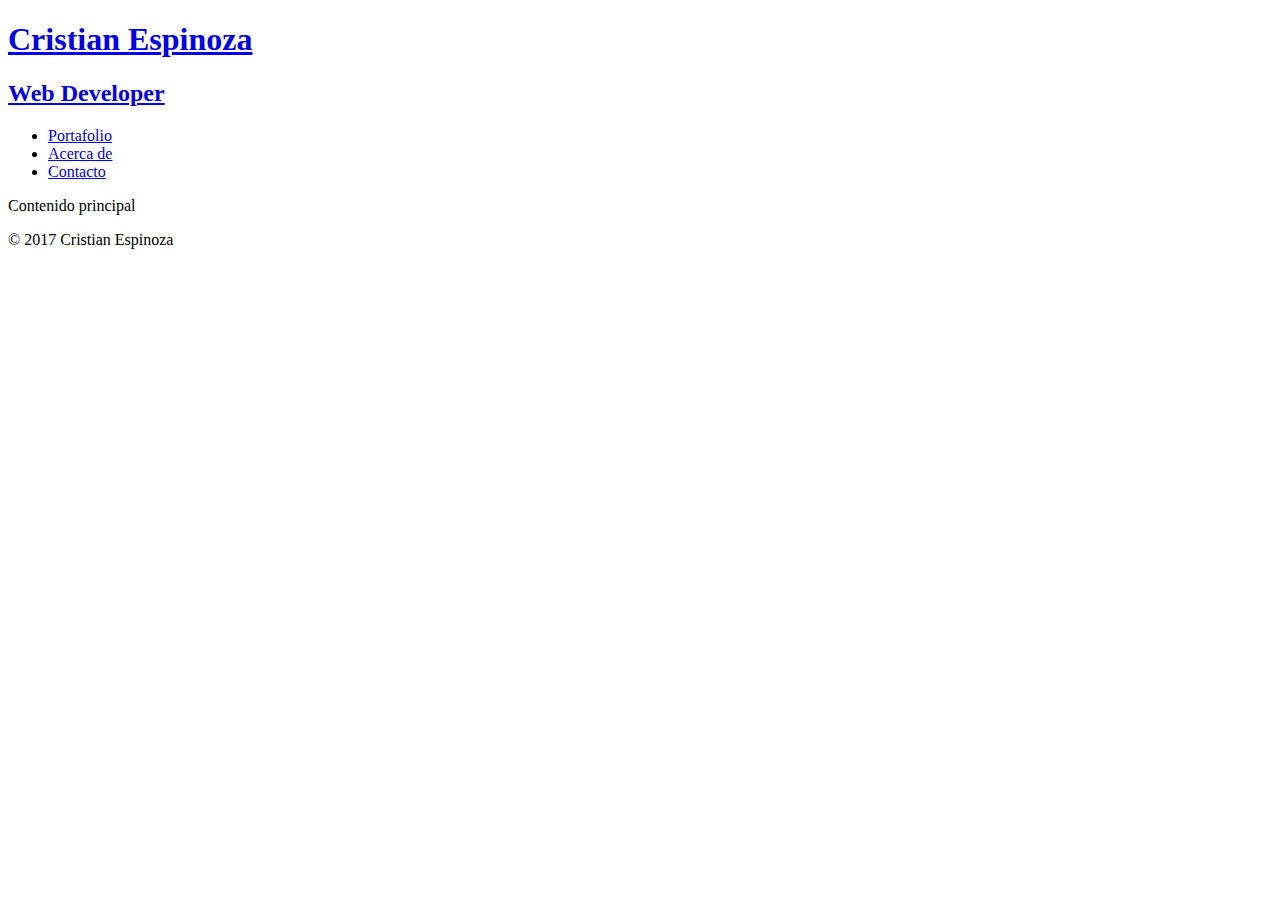
==== index.html @ 268edfee "Se realizo la identación del codigo html" ====
<!DOCTYPE html>
<html>
<head>
	<meta charset="utf-8">
	<title>Cristian Espinoza | Web Developer</title>
</head>
<body>
	<header>
		<a href="index.html">
			<h1>Cristian Espinoza</h1>
			<h2>Web Developer</h2>
		</a>
		<nav>
			<ul>
				<li><a href="index.html">Portafolio</a></li>
				<li><a href="acerca.html">Acerca de</a></li>
				<li><a href="contacto.html">Contacto</a></li>
			</ul>
		</nav>
	</header>
	<section>
		<p>Contenido principal</p>
	</section>
	<footer>
		<p>&copy; 2017 Cristian Espinoza</p>
	</footer>
</body>
</html>
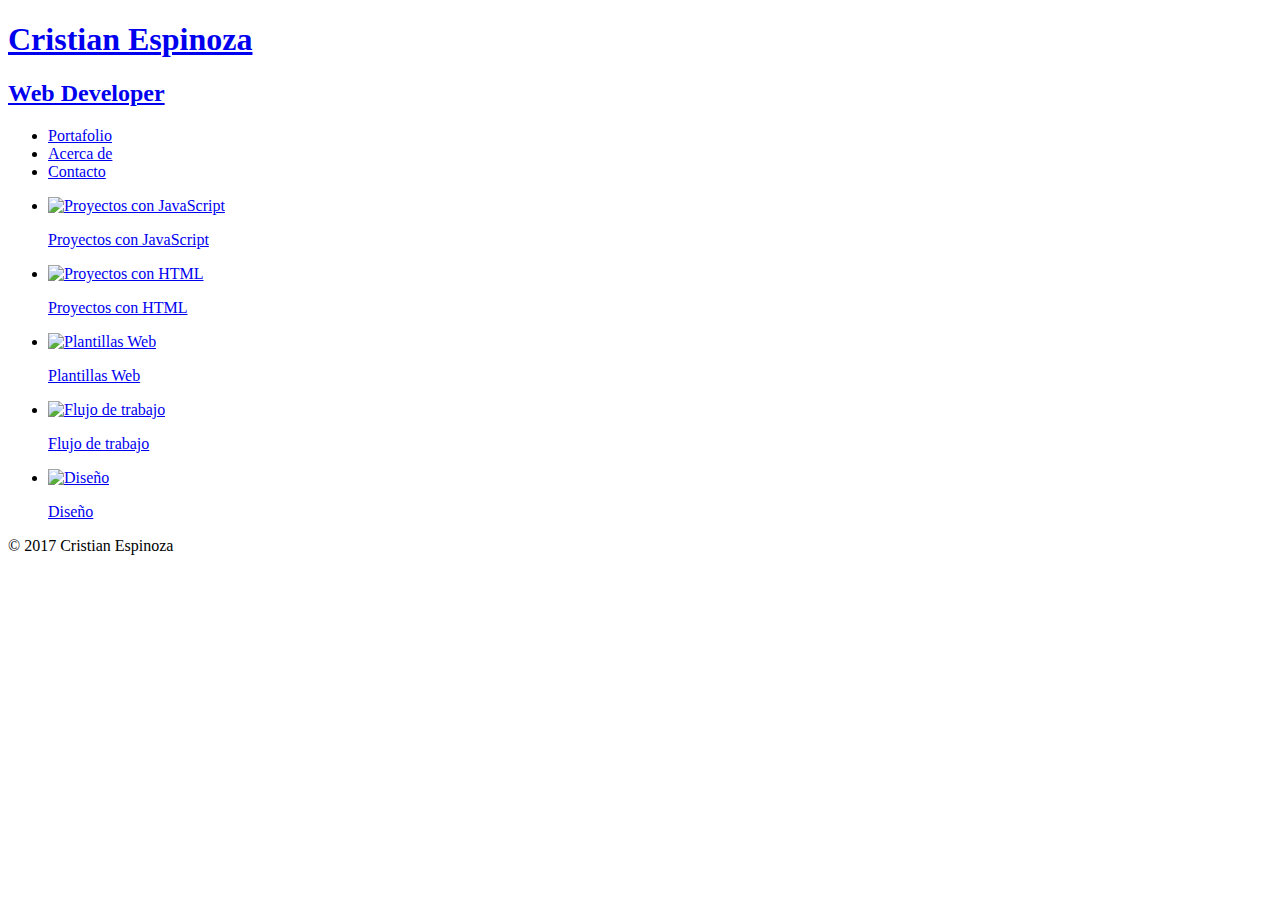
==== commit d118c6bf: "Se agregó la lista con imagenes." ====
--- a/index.html
+++ b/index.html
@@ -19,7 +19,38 @@
 		</nav>
 	</header>
 	<section>
-		<p>Contenido principal</p>
+		<ul>
+			<li>
+				<a href="img/coding-01.jpg">
+					<img src="img/coding-01.jpg" alt="Proyectos con JavaScript">
+					<p>Proyectos con JavaScript</p>
+				</a>
+			</li>
+			<li>
+				<a href="img/coding-02.jpg">
+					<img src="img/coding-02.jpg" alt="Proyectos con HTML">
+					<p>Proyectos con HTML</p>
+				</a>
+			</li>
+			<li>
+				<a href="img/coding-06.jpg">
+					<img src="img/coding-06.jpg" alt="Plantillas Web">
+					<p>Plantillas Web</p>
+				</a>
+			</li>
+			<li>
+				<a href="img/coding-09.jpg">
+					<img src="img/coding-09.jpg" alt="Flujo de trabajo">
+					<p>Flujo de trabajo</p>
+				</a>
+			</li>
+			<li>
+				<a href="img/coding-12.jpg">
+					<img src="img/coding-12.jpg" alt="Diseño">
+					<p>Diseño</p>
+				</a>
+			</li>
+		</ul>
 	</section>
 	<footer>
 		<p>&copy; 2017 Cristian Espinoza</p>
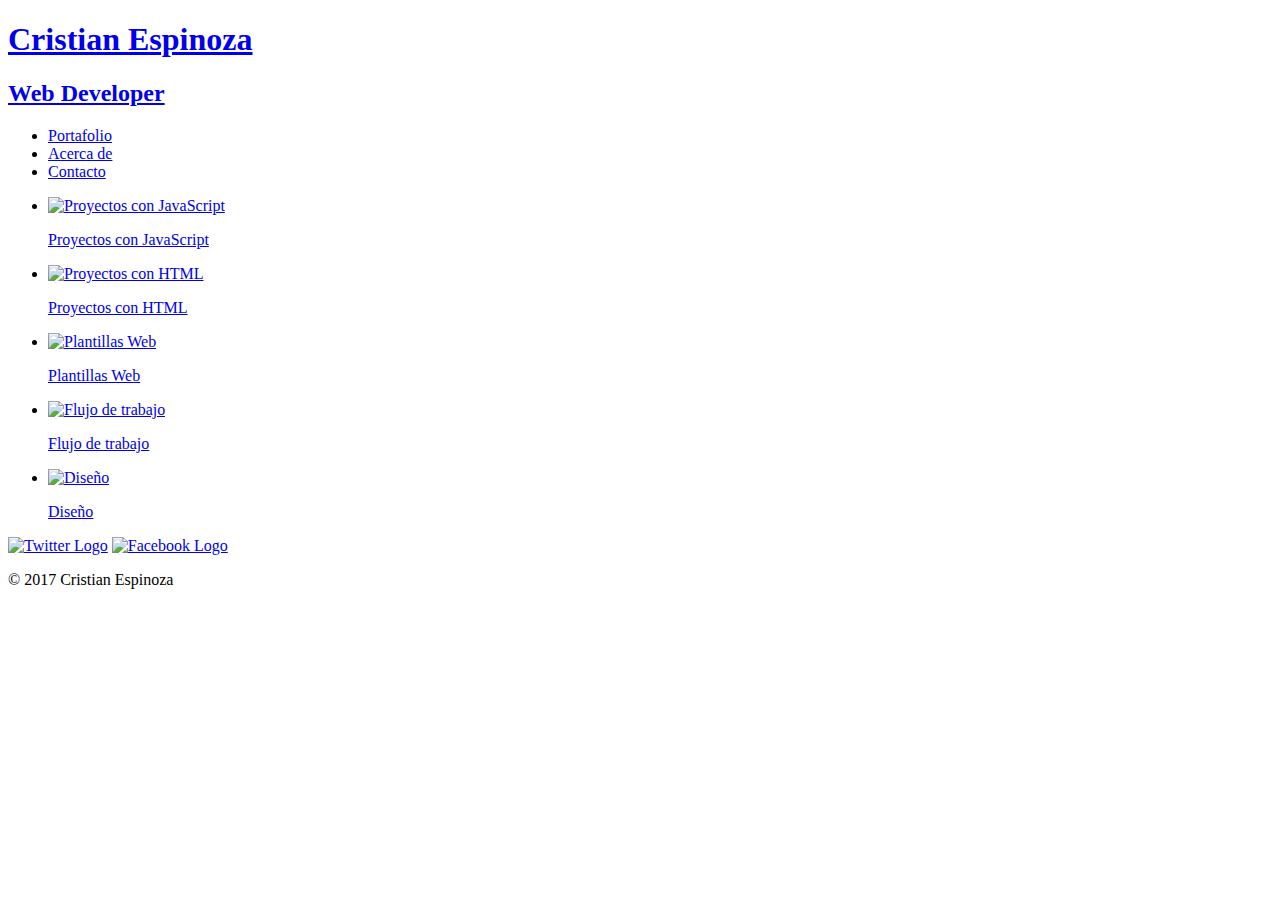
==== commit e86eb246: "Se agrego el pie de página." ====
--- a/index.html
+++ b/index.html
@@ -53,6 +53,8 @@
 		</ul>
 	</section>
 	<footer>
+		<a href="https://www.twitter.com"><img src="img/twitter-wrap.png" alt="Twitter Logo"></a>
+		<a href="https://www.facebook.com"><img src="img/facebook-wrap.png" alt="Facebook Logo"></a>
 		<p>&copy; 2017 Cristian Espinoza</p>
 	</footer>
 </body>
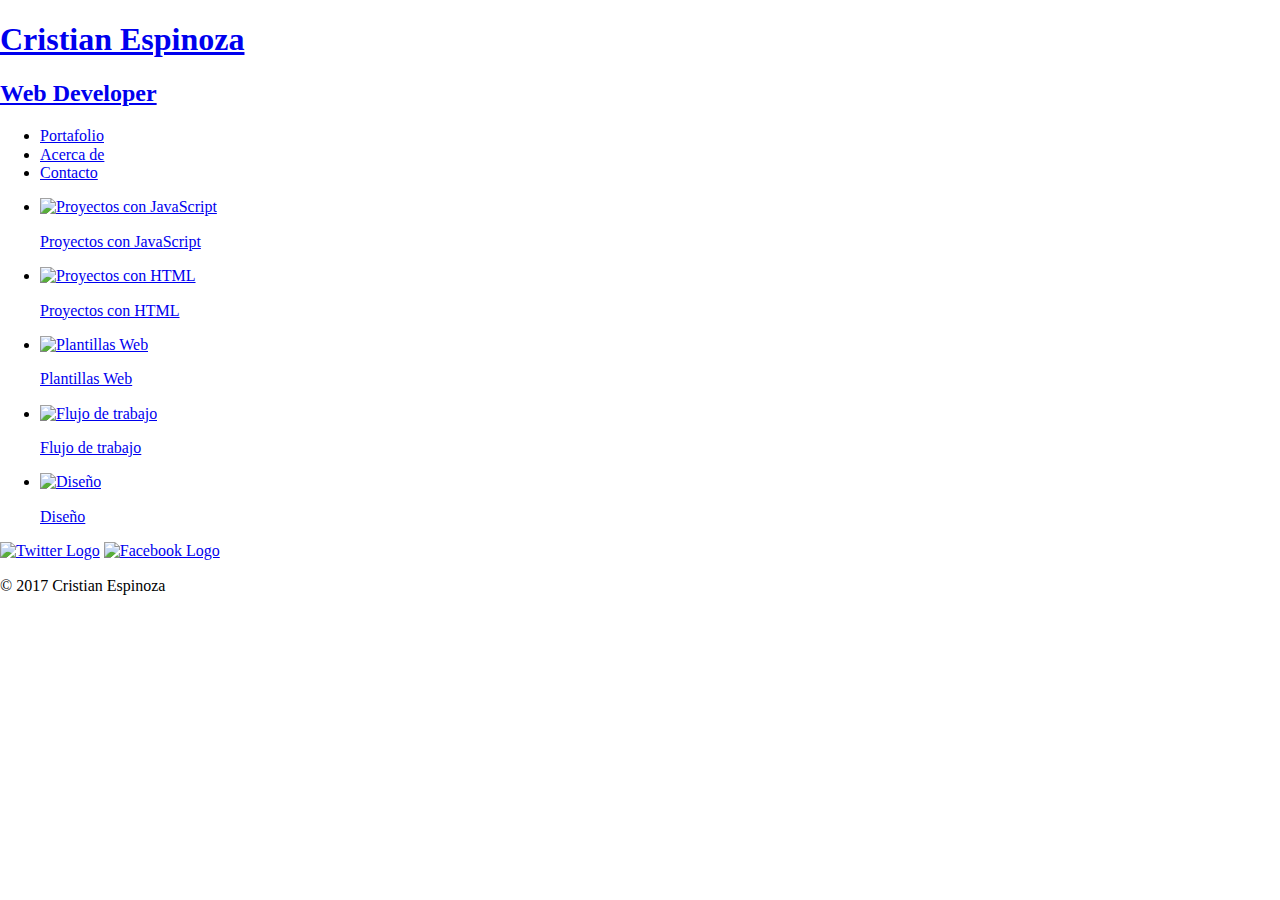
==== commit 69e83a9a: "Se agrego el archivo normalize estilo" ====
--- a/index.html
+++ b/index.html
@@ -3,6 +3,7 @@
 <head>
 	<meta charset="utf-8">
 	<title>Cristian Espinoza | Web Developer</title>
+	<link rel="stylesheet" href="css/normalize.css">
 </head>
 <body>
 	<header>
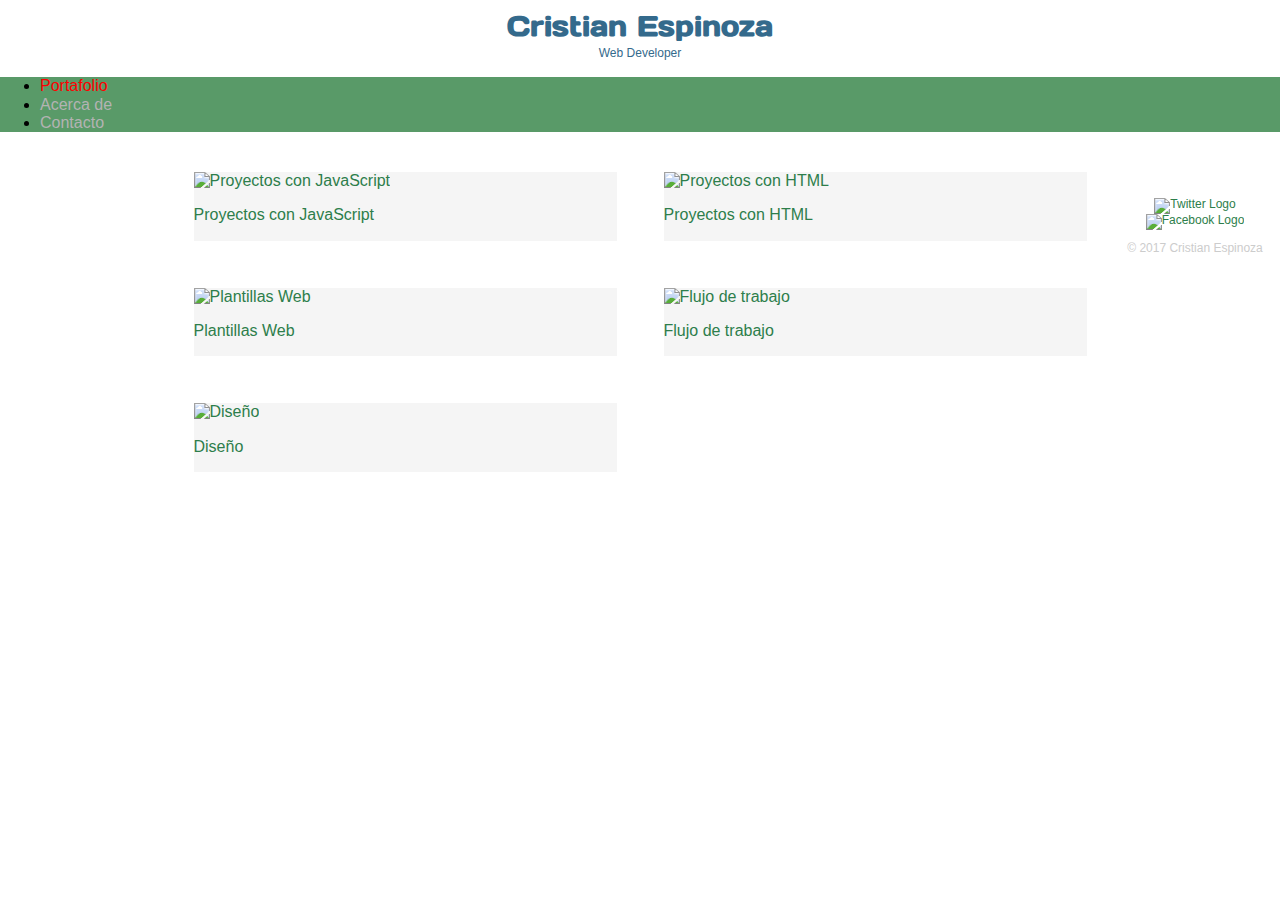
==== commit 81f04e5a: "Actualización de archivos css e index" ====
--- a/index.html
+++ b/index.html
@@ -4,55 +4,59 @@
 	<meta charset="utf-8">
 	<title>Cristian Espinoza | Web Developer</title>
 	<link rel="stylesheet" href="css/normalize.css">
+	<link rel="stylesheet" href="css/main.css">
+	<link href="https://fonts.googleapis.com/css?family=Days+One" rel="stylesheet">
 </head>
 <body>
 	<header>
-		<a href="index.html">
+		<a href="index.html" id="logo">
 			<h1>Cristian Espinoza</h1>
 			<h2>Web Developer</h2>
 		</a>
 		<nav>
 			<ul>
-				<li><a href="index.html">Portafolio</a></li>
+				<li><a href="index.html" class="selected">Portafolio</a></li>
 				<li><a href="acerca.html">Acerca de</a></li>
 				<li><a href="contacto.html">Contacto</a></li>
 			</ul>
 		</nav>
 	</header>
-	<section>
-		<ul>
-			<li>
-				<a href="img/coding-01.jpg">
-					<img src="img/coding-01.jpg" alt="Proyectos con JavaScript">
-					<p>Proyectos con JavaScript</p>
-				</a>
-			</li>
-			<li>
-				<a href="img/coding-02.jpg">
-					<img src="img/coding-02.jpg" alt="Proyectos con HTML">
-					<p>Proyectos con HTML</p>
-				</a>
-			</li>
-			<li>
-				<a href="img/coding-06.jpg">
-					<img src="img/coding-06.jpg" alt="Plantillas Web">
-					<p>Plantillas Web</p>
-				</a>
-			</li>
-			<li>
-				<a href="img/coding-09.jpg">
-					<img src="img/coding-09.jpg" alt="Flujo de trabajo">
-					<p>Flujo de trabajo</p>
-				</a>
-			</li>
-			<li>
-				<a href="img/coding-12.jpg">
-					<img src="img/coding-12.jpg" alt="Diseño">
-					<p>Diseño</p>
-				</a>
-			</li>
-		</ul>
-	</section>
+	<div id="wrapper">
+		<section>
+			<ul id="gallery">
+				<li>
+					<a href="img/coding-01.jpg">
+						<img src="img/coding-01.jpg" alt="Proyectos con JavaScript">
+						<p>Proyectos con JavaScript</p>
+					</a>
+				</li>
+				<li>
+					<a href="img/coding-02.jpg">
+						<img src="img/coding-02.jpg" alt="Proyectos con HTML">
+						<p>Proyectos con HTML</p>
+					</a>
+				</li>
+				<li>
+					<a href="img/coding-06.jpg">
+						<img src="img/coding-06.jpg" alt="Plantillas Web">
+						<p>Plantillas Web</p>
+					</a>
+				</li>
+				<li>
+					<a href="img/coding-09.jpg">
+						<img src="img/coding-09.jpg" alt="Flujo de trabajo">
+						<p>Flujo de trabajo</p>
+					</a>
+				</li>
+				<li>
+					<a href="img/coding-12.jpg">
+						<img src="img/coding-12.jpg" alt="Diseño">
+						<p>Diseño</p>
+					</a>
+				</li>
+			</ul>
+		</section>
+	</div>
 	<footer>
 		<a href="https://www.twitter.com"><img src="img/twitter-wrap.png" alt="Twitter Logo"></a>
 		<a href="https://www.facebook.com"><img src="img/facebook-wrap.png" alt="Facebook Logo"></a>
--- a/css/main.css
+++ b/css/main.css
@@ -0,0 +1,77 @@
+body{
+  font-family: 'Open Sans', sans-serif;
+}
+/* Esto es un comentario */
+a{
+  text-decoration: none;
+}
+
+#wrapper{
+  max-width: 940px;
+  margin: 0 auto;
+  padding: 0 5%;
+}
+
+img{
+  max-width: 100%;
+}
+
+#logo{
+  text-align: center;
+  margin: 0;
+}
+
+a{
+  color: #2d7e4b;
+}
+
+nav a.selected, a:hover{
+  color: red;
+}
+
+h1{
+  border-color: black;
+  font-family: 'Days One', sans-serif;
+  margin: 15px 0;
+  font-size: 1.75em;
+  line-height: 0.8em;
+}
+
+h2{
+  font-size: 0.75em;
+  margin: -5px 0 0;
+  font-weight: lighter;
+}
+
+#gallery{
+  margin: 0;
+  padding: 0;
+  list-style: none;
+}
+
+#gallery li{
+  float: left;
+  width: 45%;
+  margin: 2.5%;
+  background-color: #f5f5f5;
+  color: #bdc3c7;
+}
+
+h1,h2{
+  color: #346a8c;
+}
+
+nav{
+  background: #599a68;
+}
+
+nav a, nav a:visited{
+  color: #b3b3b3;
+}
+
+footer{
+  font-size: 0.75em;
+  text-align: center;
+  padding-top: 50px;
+  color: #ccc;
+}
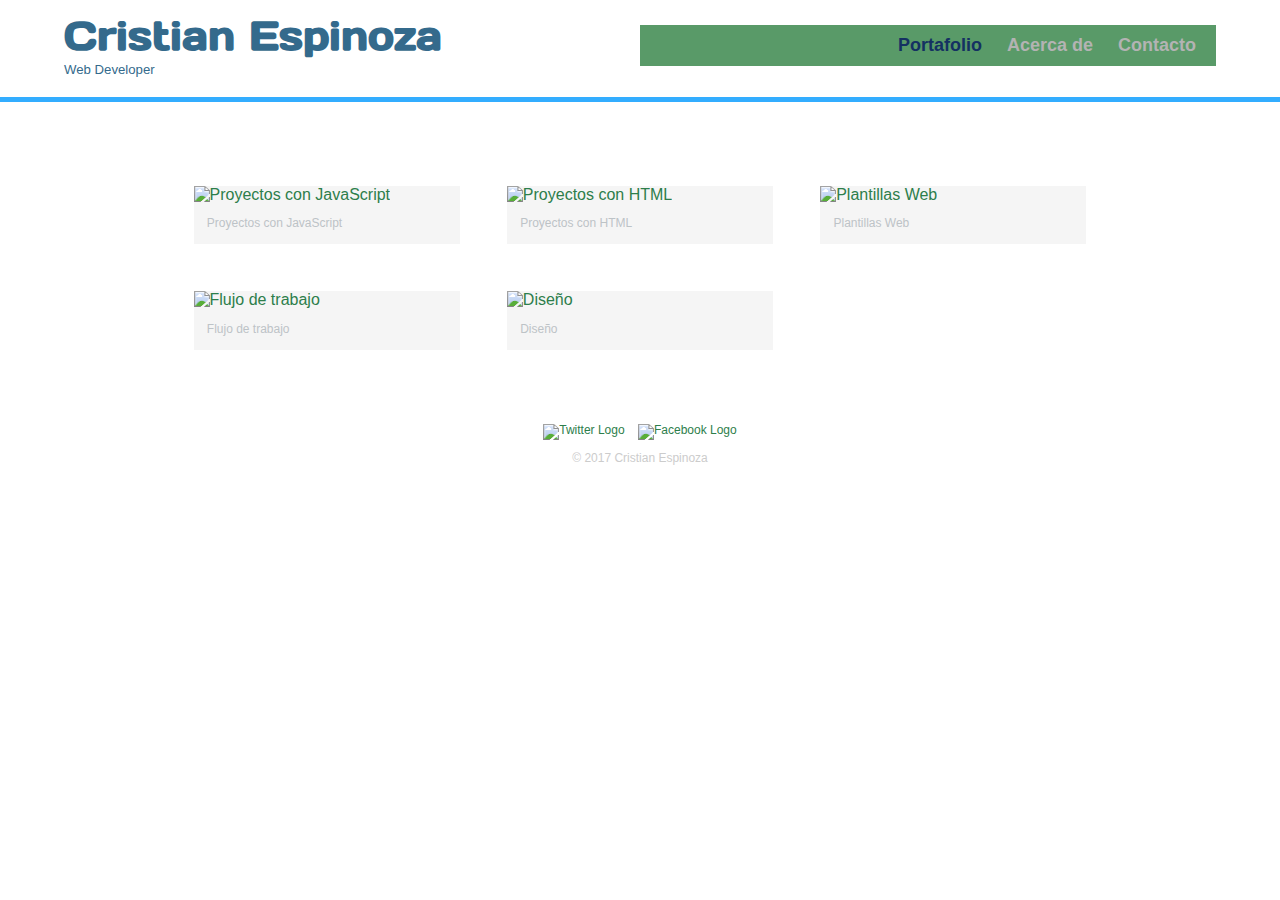
==== commit be9d9662: "Actualización de los estilos usando responsive" ====
--- a/index.html
+++ b/index.html
@@ -5,6 +5,7 @@
 	<title>Cristian Espinoza | Web Developer</title>
 	<link rel="stylesheet" href="css/normalize.css">
 	<link rel="stylesheet" href="css/main.css">
+	<link rel="stylesheet" href="css/responsive.css">
 	<link href="https://fonts.googleapis.com/css?family=Days+One" rel="stylesheet">
 </head>
 <body>
@@ -58,8 +59,8 @@
 		</section>
 	</div>
 	<footer>
-		<a href="https://www.twitter.com"><img src="img/twitter-wrap.png" alt="Twitter Logo"></a>
-		<a href="https://www.facebook.com"><img src="img/facebook-wrap.png" alt="Facebook Logo"></a>
+		<a href="https://www.twitter.com"><img src="img/twitter-wrap.png" alt="Twitter Logo" class="social-icon"></a>
+		<a href="https://www.facebook.com"><img src="img/facebook-wrap.png" alt="Facebook Logo" class="social-icon"></a>
 		<p>&copy; 2017 Cristian Espinoza</p>
 	</footer>
 </body>
--- a/css/main.css
+++ b/css/main.css
@@ -16,6 +16,13 @@
   max-width: 100%;
 }
 
+header{
+  float: left;
+  margin: 0 0 30px 0;
+  padding: 5px 0 0 0;
+  width: 100%;
+}
+
 #logo{
   text-align: center;
   margin: 0;
@@ -25,8 +32,8 @@
   color: #2d7e4b;
 }
 
-nav a.selected, a:hover{
-  color: red;
+nav ul li a.selected, a:hover{
+  color: #143162;
 }
 
 h1{
@@ -43,6 +50,10 @@
   font-weight: lighter;
 }
 
+h3{
+  margin: 0 0 1em 0;
+}
+
 #gallery{
   margin: 0;
   padding: 0;
@@ -55,6 +66,34 @@
   margin: 2.5%;
   background-color: #f5f5f5;
   color: #bdc3c7;
+}
+
+#gallery li a p{
+  margin: 0;
+  padding: 5%;
+  font-size: 0.75em;
+  color: #bdc3c7;
+}
+
+nav{
+  text-align: center;
+  padding: 10px 0;
+  margin: 20px 0 0;
+}
+
+nav ul{
+  list-style: none;
+  margin: 0 10px;
+  padding: 0;
+}
+
+nav li{
+  display: inline-block;
+}
+
+nav a{
+  font-weight: 800;
+  padding: 15px 10px;
 }
 
 h1,h2{
@@ -74,4 +113,52 @@
   text-align: center;
   padding-top: 50px;
   color: #ccc;
+  clear: both;
 }
+
+.social-icon{
+  width: 20px;
+  height: 20px;
+  margin: 0 5px;
+}
+
+/**********************************
+PÁGINA: ACERCA DE
+**********************************/
+.profile-photo{
+  display: block;
+  margin: auto;
+  max-width: 150px;
+  border-radius: 50%;
+}
+
+/**********************************
+PÁGINA: CONTACTO
+**********************************/
+.contact-info{
+  list-style: none;
+  padding: 0;
+  margin: 0;
+  font-size: 0.9em;
+}
+
+.contact-info a{
+  display: block;
+  min-height: 20px;
+  padding: 0 0 0 30px;
+  margin: 0 0 10;
+  background-repeat: no-repeat;
+  background-size: 20px 20px;
+}
+
+.contact-info li.phone a{
+  background-image: url('../img/phone.png');
+}
+
+.contact-info li.email a{
+  background-image: url('../img/mail.png');
+}
+
+.contact-info li.twitter a{
+  background-image: url('../img/twitter.png');
+}
--- a/css/responsive.css
+++ b/css/responsive.css
@@ -0,0 +1,72 @@
+@media all and (min-width: 480px) {
+  /**********************************
+  PÁGINA: CONTACTO
+  **********************************/
+  #primary{
+    width: 50%;
+    float: left;
+  }
+
+  #secondary{
+    width: 40%;
+    float: right;
+  }
+
+  /**********************************
+  PÁGINA: PORTAFOLIO
+  **********************************/
+
+  #gallery li{
+    /* 15% margin 85% elementos / 3 = 28.3333*/
+    width: 28.3333%;
+  }
+
+  #gallery li:nth-child(4n){
+    clear: left;
+  }
+
+  /**********************************
+  PÁGINA: ACERDA DE
+  **********************************/
+
+  .profile-photo{
+    float: left;
+    margin: 0 5% 80px 0;
+  }
+}
+
+@media all and (min-width: 660px) {
+  /**********************************
+  PÁGINA: HEADER
+  **********************************/
+
+  nav{
+    /*background: none;*/
+    float: right;
+    font-size: 1.125em;
+    margin-right: 5%;
+    text-align: right;
+    width: 45%;
+  }
+
+  #logo{
+    float: left;
+    margin-left: 5%;
+    text-align: left;
+    width: 45%;
+  }
+
+  h1{
+    font-size: 2.5em;
+  }
+
+  h2{
+    font-size: 0.825em;
+    margin-bottom: 20px;
+  }
+
+  header{
+    border-bottom: 5px solid #33adff;
+    margin-bottom: 60px;
+  }
+}
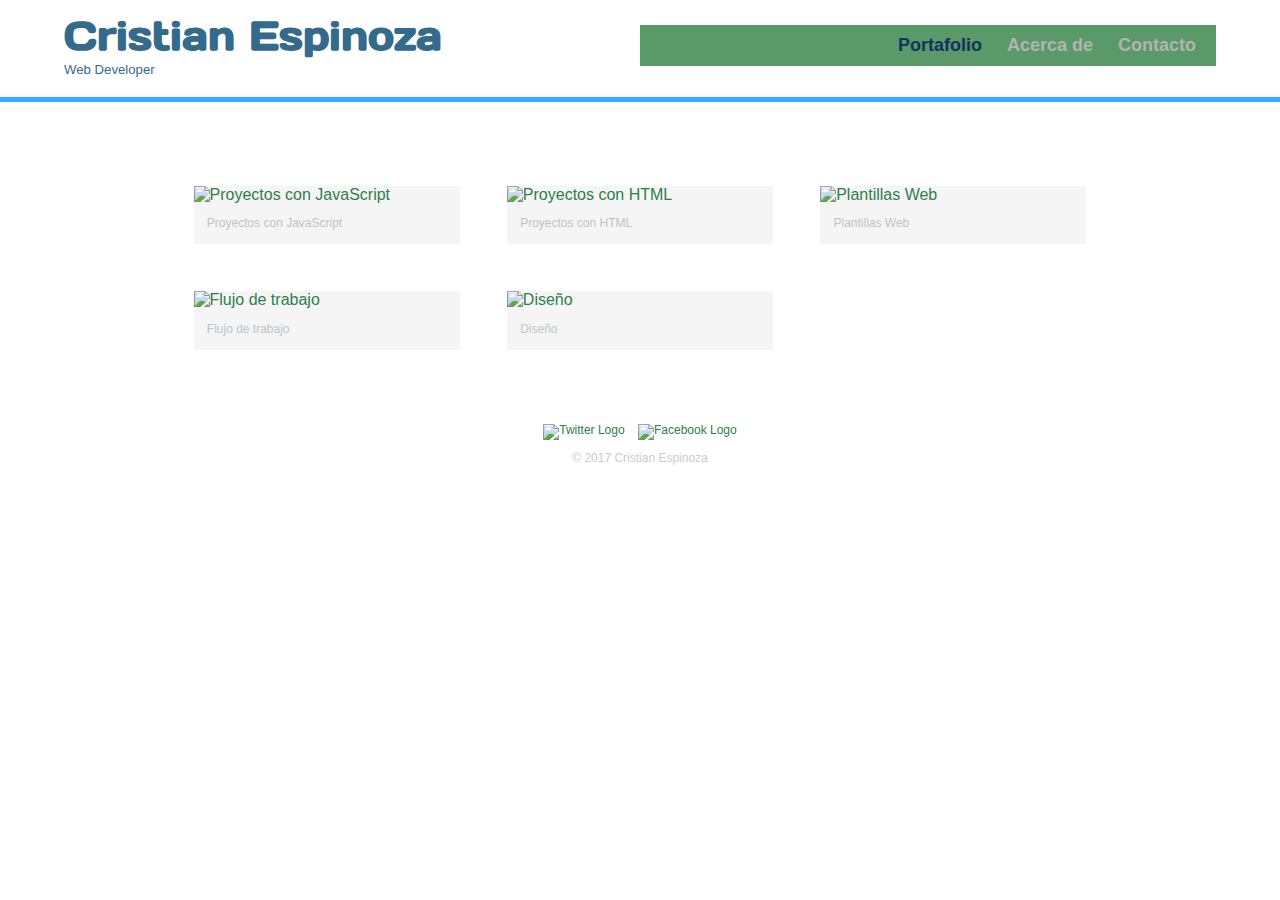
==== commit 50158043: "Actualización de las paginas para que puedan visualizarse correctamente" ====
--- a/index.html
+++ b/index.html
@@ -2,6 +2,7 @@
 <html>
 <head>
 	<meta charset="utf-8">
+	<meta name="viewport" content="width=device-width, initial-scale=1.0">
 	<title>Cristian Espinoza | Web Developer</title>
 	<link rel="stylesheet" href="css/normalize.css">
 	<link rel="stylesheet" href="css/main.css">
